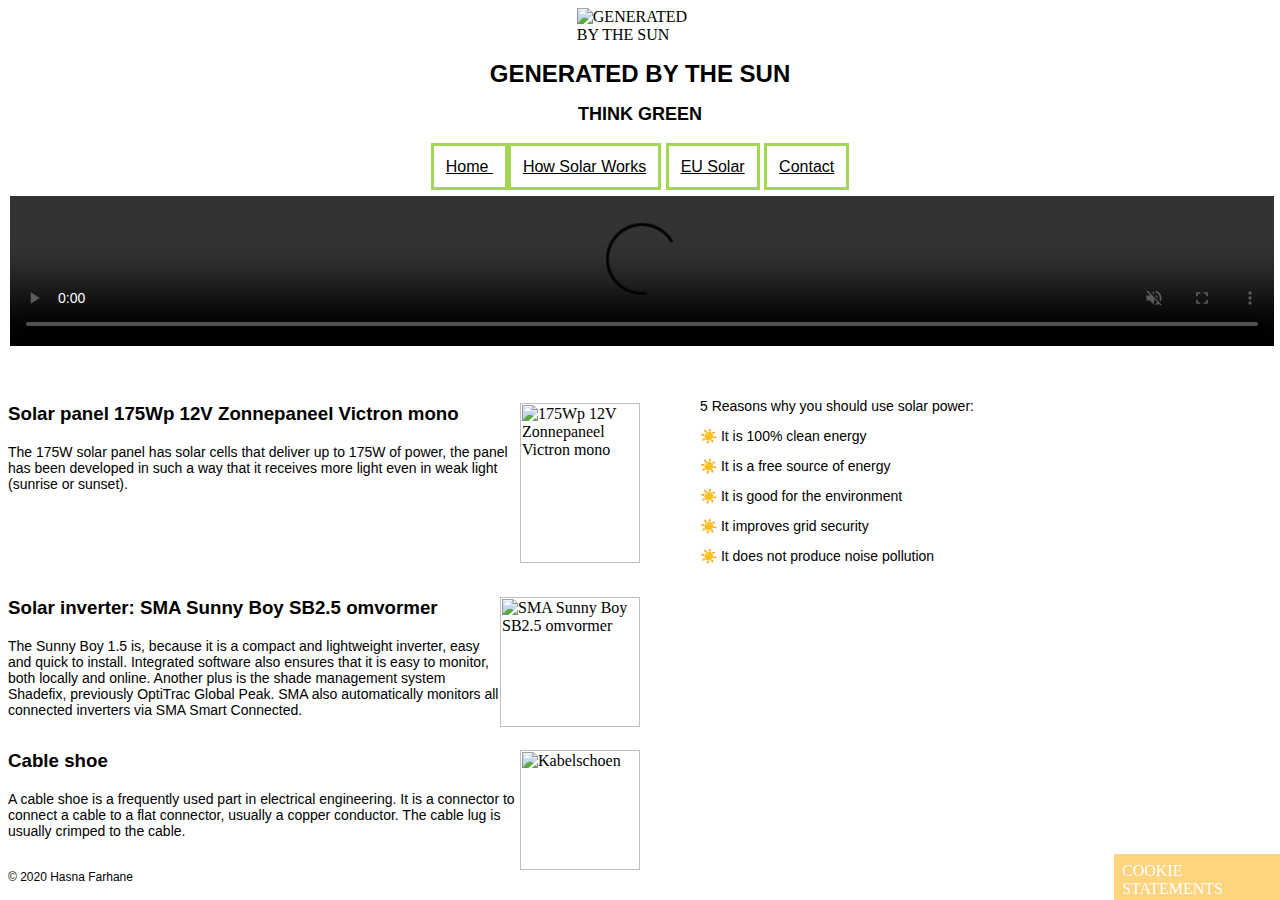
==== index.html @ 45f4f5f7 "HTML/CSS Webmarkup" ====
<!DOCTYPE html>
<html lang="en">

<head>
<title>Home | Generated By The Sun</title>
<link
    rel="stylesheet"
    type="text/css"
    href="css.css"
    />
</head>

<body>
    <img src="img/logo.png" class="logo"
    title="GENERATED BY THE SUN"/>

    <h1>GENERATED BY THE SUN</h1>
    <h2>THINK GREEN</h2>
    
    &nbsp;

    <header>
        <nav class="navbar">
            <ul>
                    <li><a href="index.html"> Home </a></li>
                    <li><a href="howsolarworks.html"> How Solar Works</a></li> 
                    <li><a href="eusolar.html"> EU Solar</a></li>
                    <li><a href="contact.html"> Contact</a></li>
            </ul>
        </nav>
    </header>

    &nbsp;

    <video controls="controls" preload="auto" autoplay muted>
        <source src="mp4/Solar-101.mp4" type="video/mp4" >
        <source src="mp4/Solar-101.ogg" type="video/ogg">
        Your browser does not support the video tag.
    </video>

    &nbsp;

<section>
    <p>
    </p>
        <article>
            <header>
                
            </header>
        <section class="artikelen">
         
            <aside class="zonnepaneel175W">
            <article id="zonnepaneel">
                <img src="img/zonnepaneel victron.png" class="zonnepaneel"
                title="175Wp 12V Zonnepaneel Victron mono"/>

                <h3>Solar panel 175Wp 12V Zonnepaneel Victron mono</h3> 
                <p>The 175W solar panel has solar cells that deliver up to 175W of power, the panel has been developed in such a way that it receives more light even in weak light (sunrise or sunset).</p>
            </article>
            </aside>

            <aside class="reasons">
            <article>
                <p> 5 Reasons why you should use solar power: 
                <p>&#9728;&#65039; It is 100% clean energy</p>
                <p>&#9728;&#65039; It is a free source of energy </p>
                <p>&#9728;&#65039; It is good for the environment </p>
                <p>&#9728;&#65039; It improves grid security</p>
                <p>&#9728;&#65039; It does not produce noise pollution</p>
                </p>
            </article>
            </aside>

            <aside class="sunnyboyS">
            <article id="sunnyboy">
                <img src="img/sunnyboy.png" class="sunnyboy"
                title="SMA Sunny Boy SB2.5 omvormer"/>
                <h3>Solar inverter: SMA Sunny Boy SB2.5 omvormer</h3> 
                <p>The Sunny Boy 1.5 is, because it is a compact and lightweight inverter, easy and quick to install. Integrated software also ensures that it is easy to monitor, both locally and online. Another plus is the shade management system Shadefix, previously OptiTrac Global Peak. SMA also automatically monitors all connected inverters via SMA Smart Connected.</p>
            </article>
            </aside>

            <aside class="kabelschoenen">
            <article id="kabelschoen">
                <img src="img/kabelschoen.png" class="kabelschoen"
                title="Kabelschoen"/>
                <h3>Cable shoe</h3>
                <p>A cable shoe is a frequently used part in electrical engineering. It is a connector to connect a cable to a flat connector, usually a copper conductor. The cable lug is usually crimped to the cable.</p>
            </article>
            </aside>
        </section>   

        
        <footer class="copyrights"> &copy; 2020 Hasna Farhane </footer>
        <section class="cookie">COOKIE STATEMENTS</section>
</body>
</html>
---- css.css ----
p{
    font-family: Arial, Helvetica, sans-serif;
    font-size: 14px;
}

header {
    font-size: 16px;
}

footer {
    font-size: 12px;
}

.logo {
    display: block;
    margin-left: auto;
    margin-right: auto;
    width: 10%;
}

h1, h2 {
    text-align: center;
    font-family: Verdana, Geneva, Tahoma, sans-serif;
    font-size: 24px; 
}

h2 {
    font-size: 18px;
}



ul {
    list-style-type: none;
    padding: 0;
    margin: 0;
    text-align: center;
    font-family: Arial, Helvetica, sans-serif;
    font-size: 16px;
  }

  li {
    display: inline;
    padding: 12px;
    border-style: solid;
    border-color: #A3D651;
}

@media only screen and (max-width: 480px) {
.navbar {
    display: inline-block;
    font-size: 1.2rem;
    padding: 10px;
}

a{
    box-sizing: border-box;
    display: block;
    width: 100%;
}
{
    display: none;
}




}

a{
    color: black;
}

a:hover {
    color: #A3D651;
}

 video {
      padding: 2px;
      width: 100%;
  }

 .artikelen {
     display: flex;
     flex-wrap: wrap;
 }
  .zonnepaneel {
    width: 120px;
    height: 160px;
    float: right;
  }

   .sunnyboy { 
    width: 140px;
    height: 130px;
    float: right;
 }

 .kabelschoen {
    width: 120px;
    height: 120px;
    float: right;
 }

  .zonnepaneel175W{
    width: 50%;
    padding-right: 15px;
    margin-right: 15px;
    float: left;
    order: 1;
  }

  .sunnyboyS{
    width: 50%;
    padding-right: 15px;
    margin-right: 15px;
    float: left;
    order: 2;
  }

  .kabelschoenen{
    width: 50%;
    padding-right: 15px;
    margin-right: 15px;
    float: left;
    order: 3;
  }

  h3{
    font-family: Arial, Helvetica, sans-serif;  
  }

  .reasons {
    padding-left: 15px;
    margin-left: 15px;
    position: right;
    display: flex;
    flex-wrap: wrap;
    order: 2;
}

@media only screen and (max-width: 480px) {
    .reasons
     {
         position: left;
         order: 1;
     }
     .zonnepaneel{
         order: 3;
     }

     .sunnyboy{
         order:2;
     }
     .kabelschoen{
         order: 1;
     }

    .video {
        display: none;
    }

    .article4 {
        display: none;
    }

    .article5{
        order: 1;
    }

    .article3{
        order: 2;
    }

    .article2{
        order: 3;
    }

    .article1{
        order: 4;
    }
}

@media only screen and (max-width: 481px - 1179px) {
    .reasons {
        position: left;
    }

    .article4 {
        display: none;
    }

    .product3 {
        display: none;
    }
}

.copyrights {
      text-align: left;
      font-family: Arial, Helvetica, sans-serif;
  }

.cookie {
  width: 150px;
  height: 30px;
  position: fixed;
  bottom: 0px;
  right: 0px;
  background-color: #ffaa0080;
  color: #fff;
  padding: 8px;
}


.grid-container {
    display: grid;
    grid-template-areas:
    'article2 article1 article3'
    'article5 article1 article4'
    'article5 article6 article6';
    grid-gap: 8px;
    padding: 8px;
    font-size: 20px;
    text-align: center;
}

.article1 {
    grid-area: article1;
    border: solid 1px;
    background-color: #a3d65133;
    padding: 8px;
}

.article2 {
    grid-area: article2;
    border: solid 1px;
    background-color: #a3d65133;
    padding: 8px;
}
.article3 {
    grid-area: article3;
    border: solid 1px;
    background-color: #a3d65133;
    padding: 8px;
}
.article4 {
    grid-area: article4;
    border: solid 1px;
    background-color: #a3d65133;
    padding: 8px;
}
.article5 {
    grid-area: article5;
    border: solid 1px;
    background-color: #a3d65133;
    padding: 8px;
}
.article6 {
    text-align: left;
    grid-area: article6;
}

.product1{
    width: 22%;
}

.product2{
    width: 22%;
}

.product3{
    width: 22%;
}

.products{
    font-family: Arial, Helvetica, sans-serif;
    font-size: 12px;
}

.rec1, .rec2, .rec3 {
 float: left;
}

.eusolar {
    width: 40%;
    padding-left: 15px;
    margin-left: 15px;
    float: right;
    border-style: dashed;
    border-color:  #A3D651;
}

  table.table-eu {
      font-size: 12px;
      border: 1px solid #CCC; 
      font-family: Arial, Helvetica, sans-serif;
  } 

  .table-table td {
      padding: 2px;
      margin: 2px;
      border: 1px solid darkgreen;
  }

  .table-eu th {
      background-color: #A3D651; 
      color: black;
      font-weight: bold;
  }

fieldset {
      background-color: #e7f5d8;
  }

legend {
    background-color: #A3D651;
}
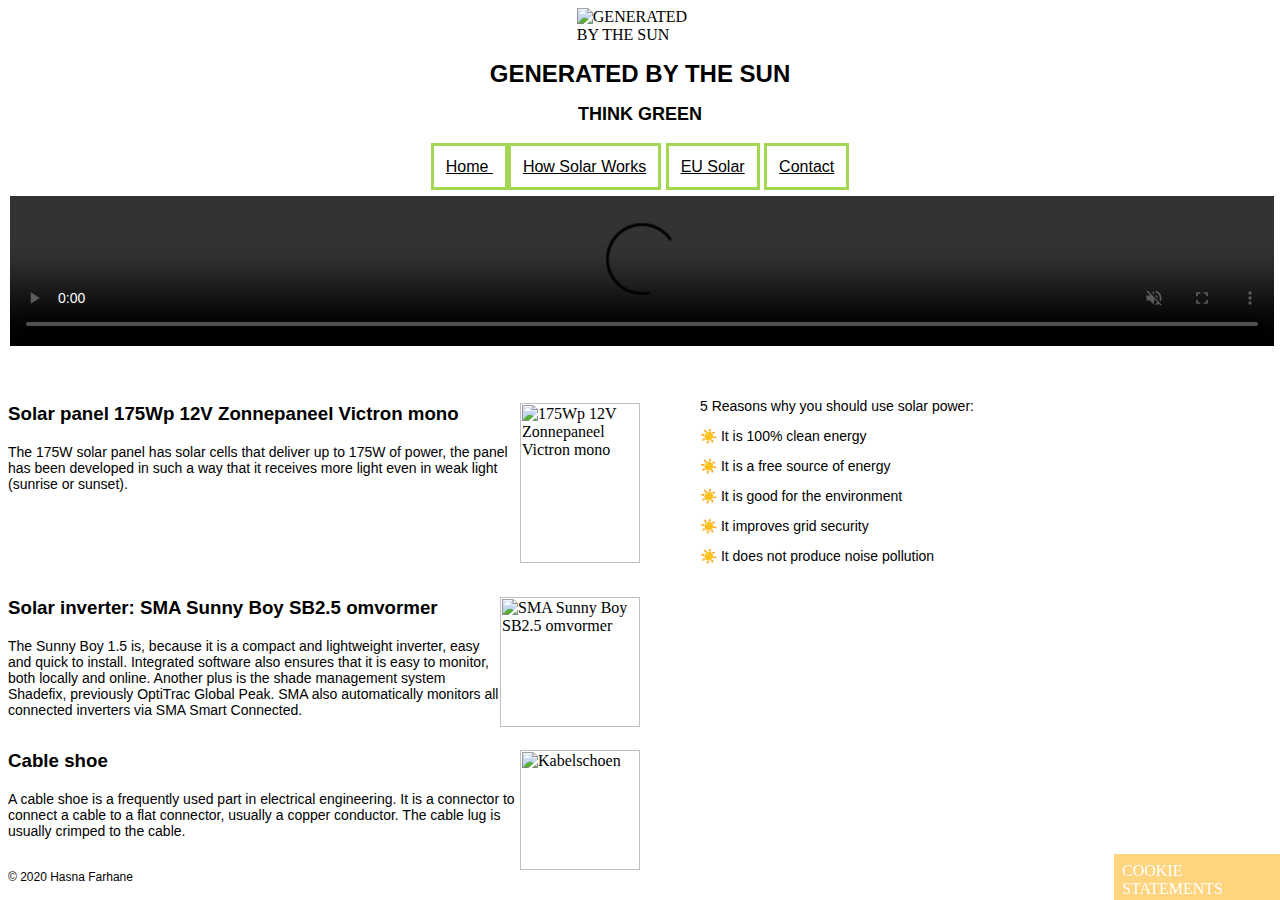
==== commit 7563431c: "Webmarkup HTML/CSS" ====
--- a/index.html
+++ b/index.html
@@ -2,6 +2,14 @@
 <html lang="en">
 
 <head>
+    <meta charset="UTF-8">
+    <meta name="viewport" content="width=device-width, initial-scale=1.0">
+    <meta name="viewport" content="width=device-width, initial-scale=1.0">
+    <meta name="description" content="Purpose of this website is to advertise to solarpanels">
+    <meta name="author" content="Hasna Farhane">
+    <link rel="stylesheet" href="stylesheet/css.css">
+    <link rel="icon" type="image/png" href="img/logo.png"/> 
+
 <title>Home | Generated By The Sun</title>
 <link
     rel="stylesheet"
@@ -19,11 +27,11 @@
     
     &nbsp;
 
-    <header>
+        <header>
         <nav class="navbar">
             <ul>
                     <li><a href="index.html"> Home </a></li>
-                    <li><a href="howsolarworks.html"> How Solar Works</a></li> 
+                    <li><a href="howsolarworks.html"> How Solar Works</a></li>
                     <li><a href="eusolar.html"> EU Solar</a></li>
                     <li><a href="contact.html"> Contact</a></li>
             </ul>
